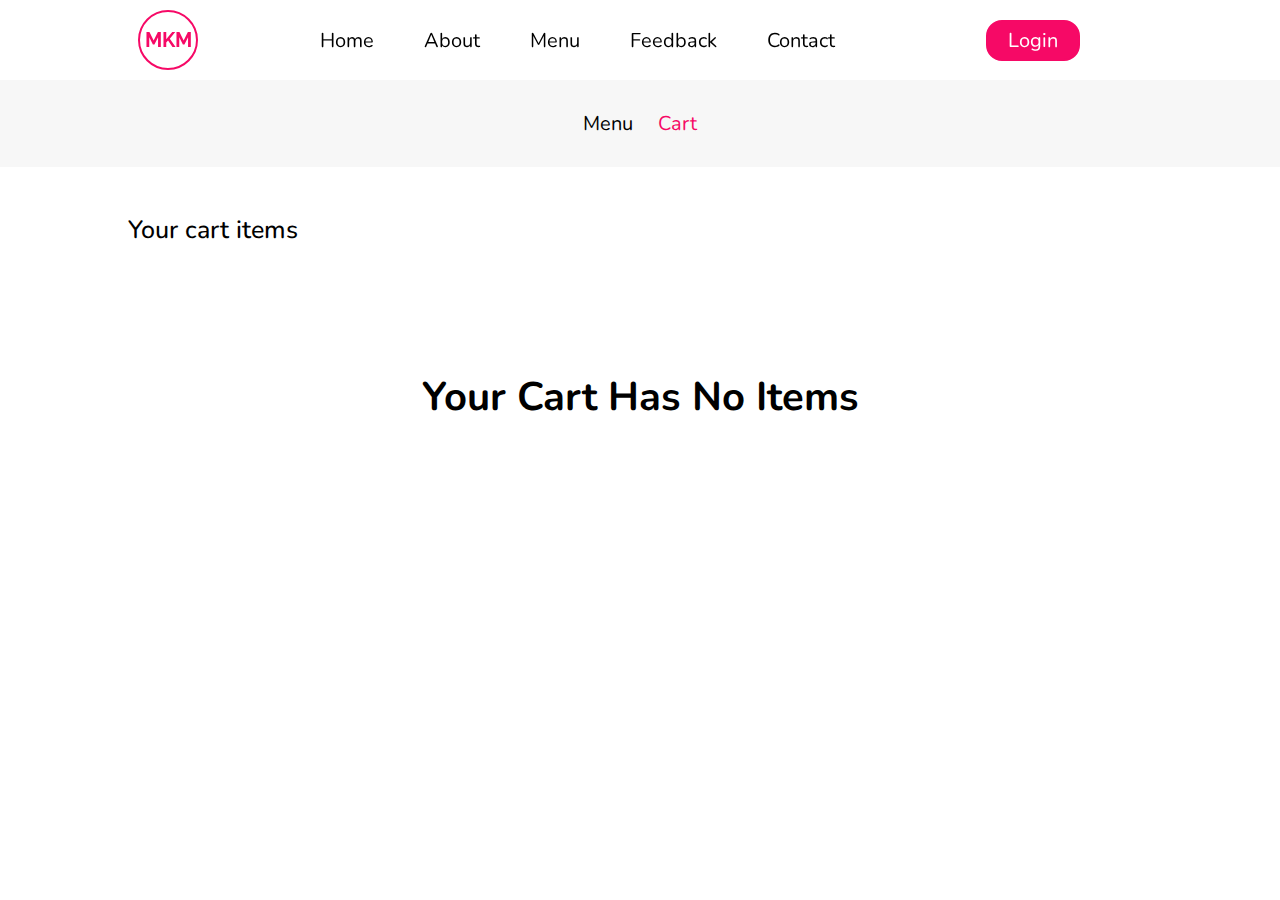
==== assest/html/cart_table.html @ db40cacb "Restaurant Final (Not complete)" ====
<!DOCTYPE html>
<html lang="en">
<head>
    <meta charset="UTF-8">
    <meta http-equiv="X-UA-Compatible" content="IE=edge">
    <meta name="viewport" content="width=device-width, initial-scale=1.0">
    <title>Document</title>

    <link rel="stylesheet" href="https://use.fontawesome.com/releases/v5.15.3/css/all.css" integrity="sha384-SZXxX4whJ79/gErwcOYf+zWLeJdY/qpuqC4cAa9rOGUstPomtqpuNWT9wdPEn2fk" crossorigin="anonymous">
    <link rel='stylesheet' href='https://cdn-uicons.flaticon.com/uicons-regular-rounded/css/uicons-regular-rounded.css'>

    <link rel="stylesheet" href="../css/_common.css">
    <link rel="stylesheet" href="../css/cart_table.css">
</head>
<body>
<!-- for Navbar start -->
    <header class="navbar_section menu_navbar_section">
        <div class="container">
            <div class="navbar">
                <div class="navbar_brand flex_center">
                    <a href="#"> MKM </a>
                </div>
                <ul class="navbar_menu flex_center">
                    <li class="navbar_item ">
                        <a href="../../index.html#home" class="navbar_link "> Home </a>
                    </li>
                    <li class="navbar_item">
                        <a href="../../index.html#about" class="navbar_link"> About </a>
                    </li>
                    <li class="navbar_item">
                        <a href="../../index.html#menu" class="navbar_link "> Menu </a>
                    </li>
                    <li class="navbar_item">
                        <a href="../../index.html#feedback" class="navbar_link"> Feedback </a>
                    </li>
                    <li class="navbar_item">
                        <a href="../../index.html#contact" class="navbar_link">Contact </a>
                    </li>
                </ul>
                <div class="flex_center">
                    <div class="account flex_center">
                        <div class="acc_login border_hover ">
                            <!-- assest/html/next_form.html -->
                            <a href="next_form.html" class="login"> 
                                Login 
                            </a>
                        </div>
                        <div class="acc_user d_none ">
                            <div class="user_img"> 
                                <i class="fa fa-user"></i>
                            </div>
                            <span class="user" >
                                May
                            </span>
                            <div class="dropdown_icon">
                                <!-- <a href="#"> -->
                                    <i class="fas fa-caret-down"> </i>
                                <!-- </a>                                 -->
                            </div>
                            <ul class="acc_detail acc_detail_white d_none hide_menu">
                                <li >
                                    <a href="#"> My Order </a>
                                </li>
                                <li> Change Password</li>
                                <li class="logout"> Logout</li>
                            </ul>
                        </div>
                    </div>                    
                    <div class="cart">
                        <a class="cart_icon"> 
                            <i class="fa fa-cart-plus"></i>
                            <span class="badge"></span>
                        </a>
                    </div>                   
                    
                </div>
            </div>
        </div>
    </header>
<!-- for Navbar end -->

<!-- for Cart Table start -->
    <section class="cart_table_section " id="cart_table">
        <div class="cart_table_navbar">
            <span class="cart_previous_link"> 
                <a href="menu.html">Menu</a>
            </span>
            <span> <i class="fas fa-angle-double-right"></i> </span>
            <span class="cart_current_link"> Cart </span>
        </div>
        <div class="container">
            <div class="cart_table">
                <form class="cart_table_form" action="">
                    <p class="cart-page-title">Your cart items</p>
                    <table class="shop_table" cellspacing="0">
                        <thead>
                            <tr class="product_header">
                                <th class="product_thumbnail">Image</th>
                                <th class="product_name">Product Name</th>
                                <th class="product_price">Until Price</th>
                                <th class="product_quantity">Qty</th>
                                <th class="product_subtotal">Subtotal</th>
                                <th class="product_remove">Action</th>
                            </tr>
                        </thead>
                       <tbody>
                            <!-- <tr class="product_detail">
                                <td  class="product_thumbnail">
                                    <img src="../img/menu/cake/amazing-maltesers-cake.jpeg" alt="">
                                </td>
                                <td  class="product_name">
                                    <p> Maltesers</p>
                                </td>
                                <td  class="product_price">
                                    <p class="amount">
                                        <span class="dollar">$</span>
                                        <span class="amount_value"> 10</span>
                                    </p>
                                </td>
                                <td  class="product_quantity">
                                    <p class="quantity"> 
                                        <input type="number" value="1" 
                                        min="1" max="50" id="">
                                    </p>
                                </td>
                                <td  class="product_subtotal">
                                    <p class="subtotal">
                                        <span class="dollar">$</span>
                                        <span class="amount_value"> 10</span>
                                    </p>
                                </td>
                                <td  class="product_remove">
                                    <p class="close_btn"> 
                                        <i class="fas fa-close">close</i>
                                    </p>
                                </td>
                            </tr>  -->
                       </tbody>
                       <tfoot>
                           <tr>
                               <td colspan="2"></td>
                               <td colspan="3">
                                    <div class="allTotal">
                                        <div class="allSubtotal">
                                            <p> Subtotal</p>
                                            <p class="">
                                                <span class="dollar">$</span>
                                                <span class="amount_value"> 10</span>
                                            </p>
                                        </div>
                                        <div class="tax">
                                            <p> Tax</p>
                                            <p class="">
                                                <span class="dollar">$</span>
                                                <span class="amount_value"> 50</span>
                                            </p>
                                        </div>
                                        <hr>
                                        <div class="total">
                                            <p> Total</p>
                                            <p class="">
                                                <span class="dollar">$</span>
                                                <span class="amount_value"> 150</span>
                                            </p>
                                        </div>
                                    </div>
                               </td>
                           </tr>
                           <tr>
                               <td colspan="2"> </td>
                               <td colspan="3"> 
                                   <div class="checkout_btn">
                                       <a href="checkout.html"> Proceed to Checkout</a>
                                   </div>
                               </td>
                           </tr>
                       </tfoot>
                    </table>    
                    <div class="no_item_msg d_none">
                        <h1> Your Cart Has No Items</h1>
                    </div>            
                </form>
            </div>
        </div>
    </section>
<!-- for Cart Table start -->

    <script src="../js/badge_count.js"> </script>
    <script src="../js/dropdown_acc.js"> </script>
    <script src="../js/logout_table.js"> </script>

    <script src="../js/mini_cart.js"> </script>
    <script src="../js/cart_table.js"></script>
</body>
</html>
---- assest/css/_common.css ----
/* Google Font */
@import url('https://fonts.googleapis.com/css2?family=Raleway:ital,wght@0,100;0,300;0,500;0,600;0,800;1,600&display=swap');
@import url('https://fonts.googleapis.com/css2?family=Nunito:wght@200;300;400;600;700;800&family=Raleway:ital,wght@0,100;0,300;0,500;0,600;0,800;1,600&display=swap');
@import url('https://fonts.googleapis.com/css2?family=Tourney:wght@300;400;600&family=Zen+Tokyo+Zoo&display=swap');
/* for all Element */
    
    html{
        width:100%;
        overflow-x:hidden;
        scroll-behavior: smooth;
    }
    body{
        width: 100%;
        font-size: 20px;
        overflow-x:hidden;
        /*  */
    }
    *{
        margin: 0; padding: 0;
        box-sizing: border-box;
        font-family:'Nunito', sans-serif;
    }
    section{
        width:100%;
    }
    .container{
        width:80%;
        margin:0 auto;
    }
    a{
        text-decoration: none;
        color:var(--text-black-900) ;
    }
    li{
        list-style-type: none;
    }
    .flex_center{
        display: flex;
        justify-content: center;
        align-items: center;
    }
    .d_block{ display: block;}
    .d_none{ display: none;}
/* Custom Css */
    :root{
        --bg-black-50:#eff0f4;
        --text-black-900:#000000;
        --text-black-700:#555555;
        --black:#000030;
        --white:#ffffff;
        --pink:#F60966;
        --black-blue:#31517A;
        --orange:#f7a610;
        --soft-green:#00D68F;
        --outer-shadow: 2px 2px 5px var(--bg-black-50),
                        -2px -2px 5px var(--bg-black-50);
        --inner-shadow:inset 2px 2px 5px var(--bg-black-50),
                        inset -2px -2px 5px var(--bg-black-50);
        --green: #39ad68;
    }

    .bg_green{
        background-color: var(--green);
    }
/* Navbar Section */

    .navbar_section{
        width:100%;
        position:absolute;
        /* background-color: var(--white); */
        backdrop-filter: blur(50px);
        z-index:100;
    }
    .navbar{
        display: flex;
        justify-content: space-between;
        align-items: center;
        padding: 10px; 
        /* Customize padding as you like */

    }
    .navbar_brand{
        width: 60px;
        height: 60px;
        border: 2px solid var(--pink);
        border-radius: 50%;
    }
    .navbar_brand a{
        color:var(--pink);
        font-weight: bold;
        font-family:'Raleway',sans-serif;
    }
    .navbar_menu{    }
    .navbar_item{
        margin-right: 30px;
        padding: 5px 10px;
    }
    .navbar_item a{ }
    .navbar_link{    } 
    
    .active{
        color:var(--pink);
        border-bottom: 1px solid var(--pink);
        font-weight: bold;
        border-bottom: 2px solid var(--pink);
    }

    .account{ }
    .acc_login{
        border: 2px solid var(--pink);
        padding: 5px 20px;
        border-radius: 16px;
        text-align: center;
        background-color: var(--pink);
    }
    .login{  color:var(--white);  }
    .user_img{
        border: 1px solid transparent;
        width: 40px;
        height: 40px;
        border-radius: 50%;
        display: inline-block;
        margin-right: 5px;
        text-align: center;
        background-color: var(--bg-black-50);
    }
    .user_img i{
        line-height: 2;
        color: var(--text-black-700);
    }
    .acc_user .user{ font-weight: bold; cursor: pointer;}
    

    .cart{
        border-left: 1px solid var(--black);
        border-right: 1px solid var(--black);
        margin:0px 10px;
        padding:0px 20px;
    }
    .cart_icon{ position:relative; }
    .cart i{ color:var(--pink);}
    .cart:active i{ color:var(--text-black-900)}

    .badge{
        position: absolute;
        padding:2px;
        top:10px;
        font-size: 14px;
        font-weight: bold;
    }
    .menu_navbar_section .badge{
        top:-18px;
    }
/* End Navbar Section */

/* DropDown Acc Menu */
    .acc_user{
        background: var(--pink);
        padding: 5px;
        border-radius: 10px;
    }
    .dropdown_icon{ padding:0 5px; cursor: pointer;}
    .dropdown_icon i{ color:var(--bg-black-50);}

    .acc_detail{
        position: absolute;
        top:80px; 
        padding:20px;
        background: #f19370f3;
        backdrop-filter: blur(30px);
    }
    .acc_detail li{ 
        color:var(--text-black-700);
        padding: 10px; cursor: pointer;
        font-size: 18px;
    }
    .acc_detail li:hover{
        background: #fa715c;
        color:white;
        border-radius: 10px;
    }

/* Position Fixed  */
.position_fixed{
    position: fixed;
    background-color: var(--white);
    box-shadow: var(--outer-shadow);
}
.acc_detail_white{
        background: var(--pink);
    }
.acc_detail_white li{
        color:var(--white);
    }
.acc_detail_white li:hover{
        background: lightcoral;
        backdrop-filter: blur(20px);
        color:var(--text-black-900);
    }
---- assest/css/cart_table.css ----
body{
    width: 100%;
    min-height: 100vh;
    position: relative;
}

.container{
    width:80%; height: 100%;
    position: relative;
}
.position_fixed{
    position: sticky;
    top:0px;
}
.d_table{
    display:inline-table;
}
.d_flex{
    display: flex;
}
.cart_table_section{
    height: 100%;   
    background-color: var(--white);
}

.cart_table_form{
    padding:50px 0;
}
.cart_table{
    width: 100%;
    position: absolute;
    top: 163px;
}
.cart_table_form, .shop_table{
    width:100%;
}

/* Start Cart Detail Navbar */

    .cart_table_navbar{ 
        width: 100%;
        text-align: center;
        position: absolute;
        background-color:#F7F7F7;
        top: 80px;
        padding: 30px; z-index: 15;
        /* box-shadow: var(--inner-shadow); */
    }
    .cart_table_navbar span{ 
        margin:0 5px; 
        cursor: pointer;
    }
    .cart_previous_link a:hover{ color:var(--pink);}
    .cart_previous_link a:active{color: var(--soft-pink); }
    .cart_current_link{ color:var(--pink);}

    .cart-page-title{ 
        font-size: 25px;
        font-weight: 500;
    }

/* End Cart Detail Navbar */

/* Start View Table */
    th, td{
        border:1px solid #ebebeb;
    }
    .shop_table{
        border-collapse: collapse;
        border: 1px solid #ebebeb;
        border-radius: 0;
        margin-top: 20px;
    }
    .shop_table thead > tr th{
        color: #333;
        font-size: 15px;
        font-weight: 600;
        text-align: center;
        text-transform: uppercase;
        padding: 20px;
    }
    .shop_table tbody > tr td{
        text-align: center;
        padding: 20px;
        font-size: 16px;
    }

    .product_thumbnail>img{
        height:70px;
    }
    .product_name{ text-transform: capitalize;}
    .product_quantity input{
        text-align: center;
        padding: 5px 0;
    }
    .product_remove{ cursor: pointer;}

    .allTotal div{
        display: flex;
        justify-content: space-between;
        align-items: center;
        padding: 20px;

        font-size: 16px;
    }
    .allTotal div> p:first-child{ font-weight: 500;}
    .allTotal div> p:last-child{
        width: 100px;
        text-align: start;
    }

    .shop_table .checkout_btn{
        padding: 20px;
        display: inline-block;
        background: var(--pink);
        border-radius: 20px;
        margin: 20px;
        transform: translateX(50%)
    }
    .shop_table .checkout_btn a{ color:white;}
/* End View Tabld */
.no_item_msg{
    
    justify-content: center;
    align-items: center;
    width: 100%;
    height: 300px;
}
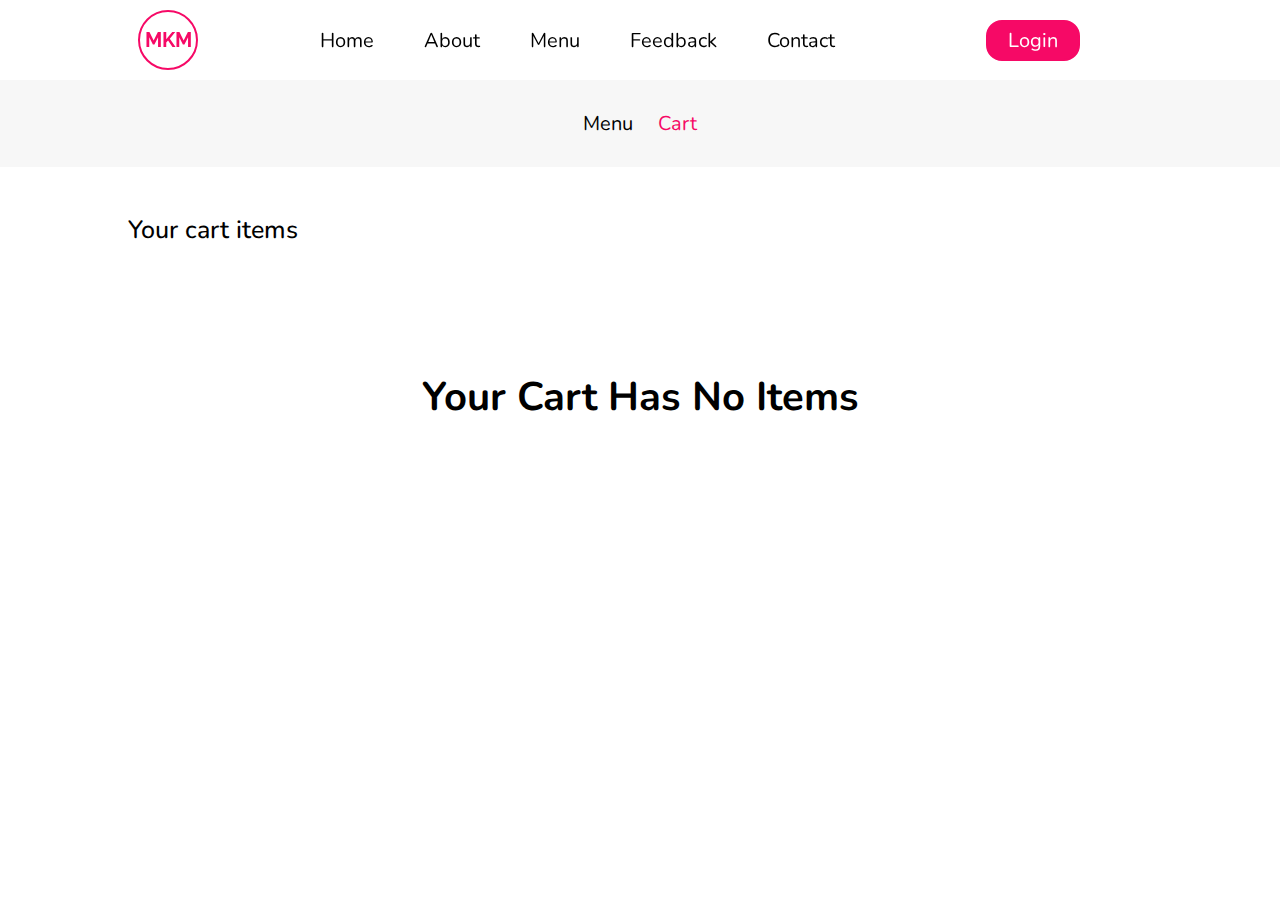
==== commit 4a0f0245: "update som work" ====
--- a/assest/html/cart_table.html
+++ b/assest/html/cart_table.html
@@ -143,16 +143,16 @@
                                     <div class="allTotal">
                                         <div class="allSubtotal">
                                             <p> Subtotal</p>
-                                            <p class="">
-                                                <span class="dollar">$</span>
+                                            <p class="">                                                
                                                 <span class="amount_value"> 10</span>
+                                                <span class="dollar">K</span>
                                             </p>
                                         </div>
                                         <div class="tax">
                                             <p> Tax</p>
-                                            <p class="">
-                                                <span class="dollar">$</span>
-                                                <span class="amount_value"> 50</span>
+                                            <p class="">                                                
+                                                <span class="amount_value"> 20</span>
+                                                <span class="dollar">K</span>
                                             </p>
                                         </div>
                                         <hr>
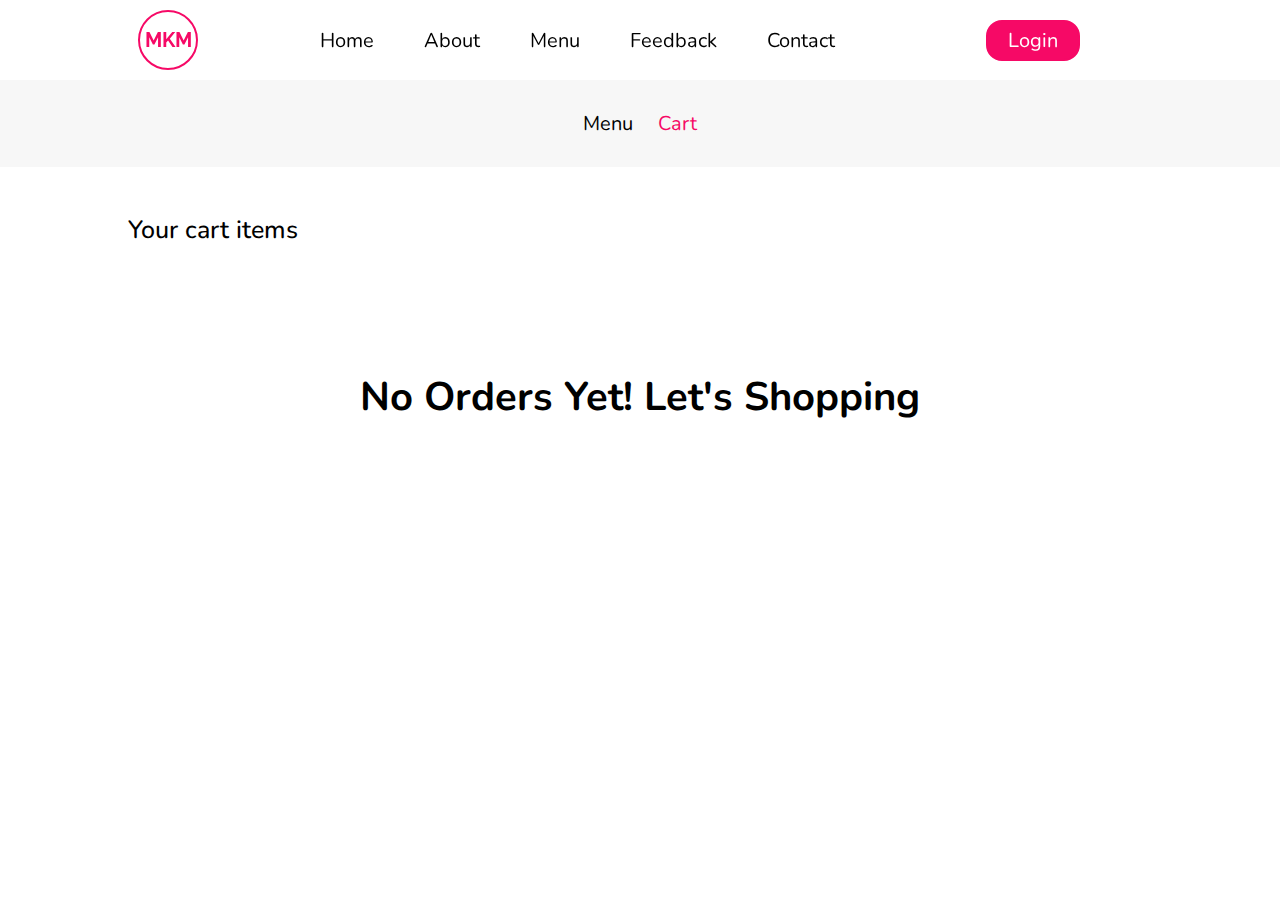
==== commit 60c43493: "Add Change Password" ====
--- a/assest/html/cart_table.html
+++ b/assest/html/cart_table.html
@@ -104,37 +104,7 @@
                             </tr>
                         </thead>
                        <tbody>
-                            <!-- <tr class="product_detail">
-                                <td  class="product_thumbnail">
-                                    <img src="../img/menu/cake/amazing-maltesers-cake.jpeg" alt="">
-                                </td>
-                                <td  class="product_name">
-                                    <p> Maltesers</p>
-                                </td>
-                                <td  class="product_price">
-                                    <p class="amount">
-                                        <span class="dollar">$</span>
-                                        <span class="amount_value"> 10</span>
-                                    </p>
-                                </td>
-                                <td  class="product_quantity">
-                                    <p class="quantity"> 
-                                        <input type="number" value="1" 
-                                        min="1" max="50" id="">
-                                    </p>
-                                </td>
-                                <td  class="product_subtotal">
-                                    <p class="subtotal">
-                                        <span class="dollar">$</span>
-                                        <span class="amount_value"> 10</span>
-                                    </p>
-                                </td>
-                                <td  class="product_remove">
-                                    <p class="close_btn"> 
-                                        <i class="fas fa-close">close</i>
-                                    </p>
-                                </td>
-                            </tr>  -->
+                            
                        </tbody>
                        <tfoot>
                            <tr>
@@ -158,9 +128,9 @@
                                         <hr>
                                         <div class="total">
                                             <p> Total</p>
-                                            <p class="">
-                                                <span class="dollar">$</span>
+                                            <p class="">                                               
                                                 <span class="amount_value"> 150</span>
+                                                <span class="dollar">K</span>
                                             </p>
                                         </div>
                                     </div>
@@ -177,14 +147,13 @@
                        </tfoot>
                     </table>    
                     <div class="no_item_msg d_none">
-                        <h1> Your Cart Has No Items</h1>
+                        <h1> No Orders Yet!  Let's Shopping </h1>
                     </div>            
                 </form>
             </div>
         </div>
     </section>
 <!-- for Cart Table start -->
-
     <script src="../js/badge_count.js"> </script>
     <script src="../js/dropdown_acc.js"> </script>
     <script src="../js/logout_table.js"> </script>
--- a/assest/css/_common.css
+++ b/assest/css/_common.css
@@ -189,7 +189,7 @@
 .acc_detail_white{
         background: var(--pink);
     }
-.acc_detail_white li{
+.acc_detail_white li a{
         color:var(--white);
     }
 .acc_detail_white li:hover{
